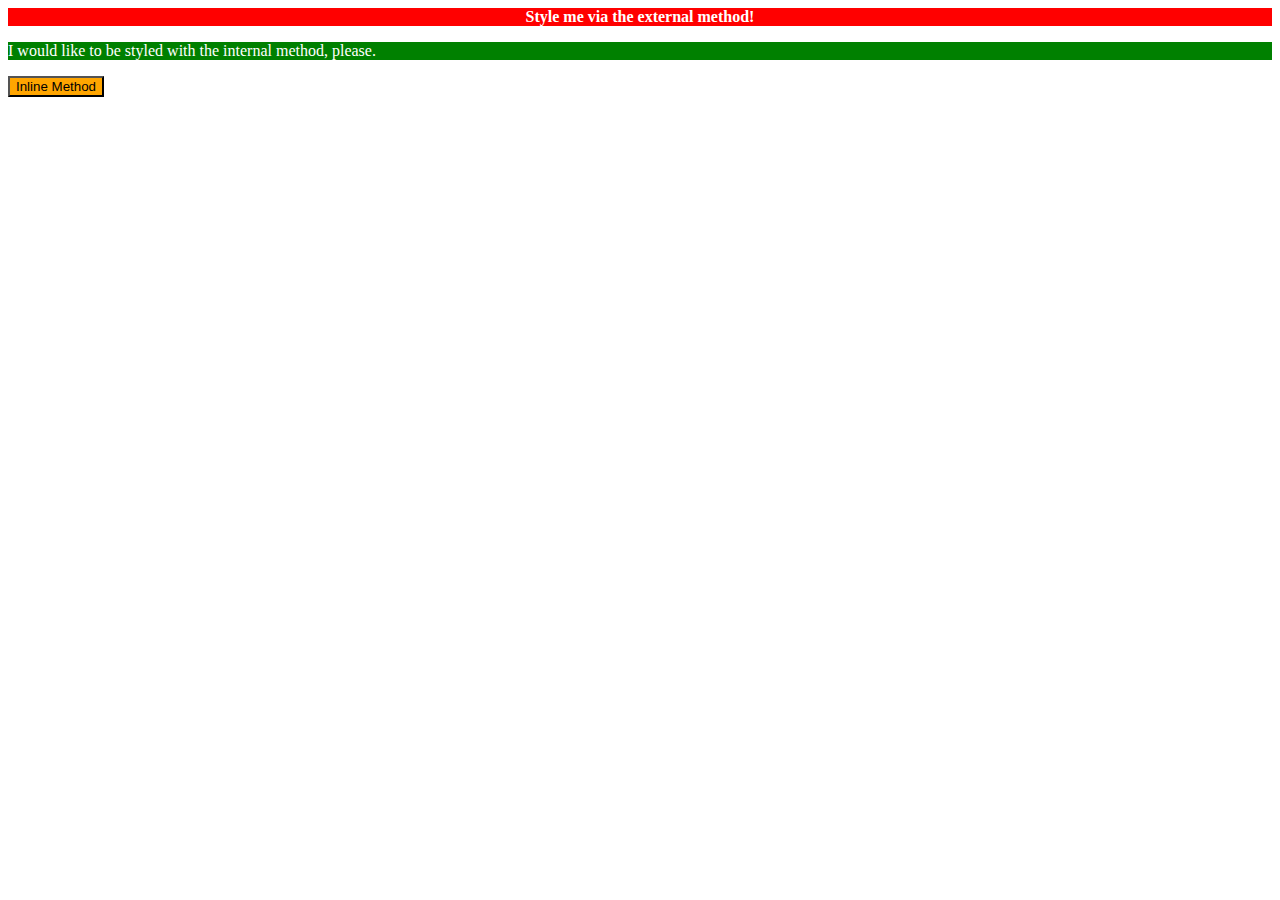
==== foundations/01-css-methods/index.html @ 78e53fb9 "Solve Exercise 01" ====
<!DOCTYPE html>
<html lang="en">
  <head>
    <link rel="stylesheet" href="styles.css">
    <meta charset="UTF-8">
    <meta http-equiv="X-UA-Compatible" content="IE=edge">
    <meta name="viewport" content="width=device-width, initial-scale=1.0">
    <title>Methods for Adding CSS</title>
    <style>
      p {
        color: white;
        background-color: green;
        font-size: 18;

      }
    </style>
  </head>
  <body>
    <div>Style me via the external method!</div>
    <p>I would like to be styled with the internal method, please.</p>
    <button style="background-color: orange; font-size: 18">Inline Method</button>
  </body>
</html>
---- foundations/01-css-methods/styles.css ----
div {
    color: white;
    background-color: red;
    font-size: 32;
    text-align: center;
    font-weight: bold;
}
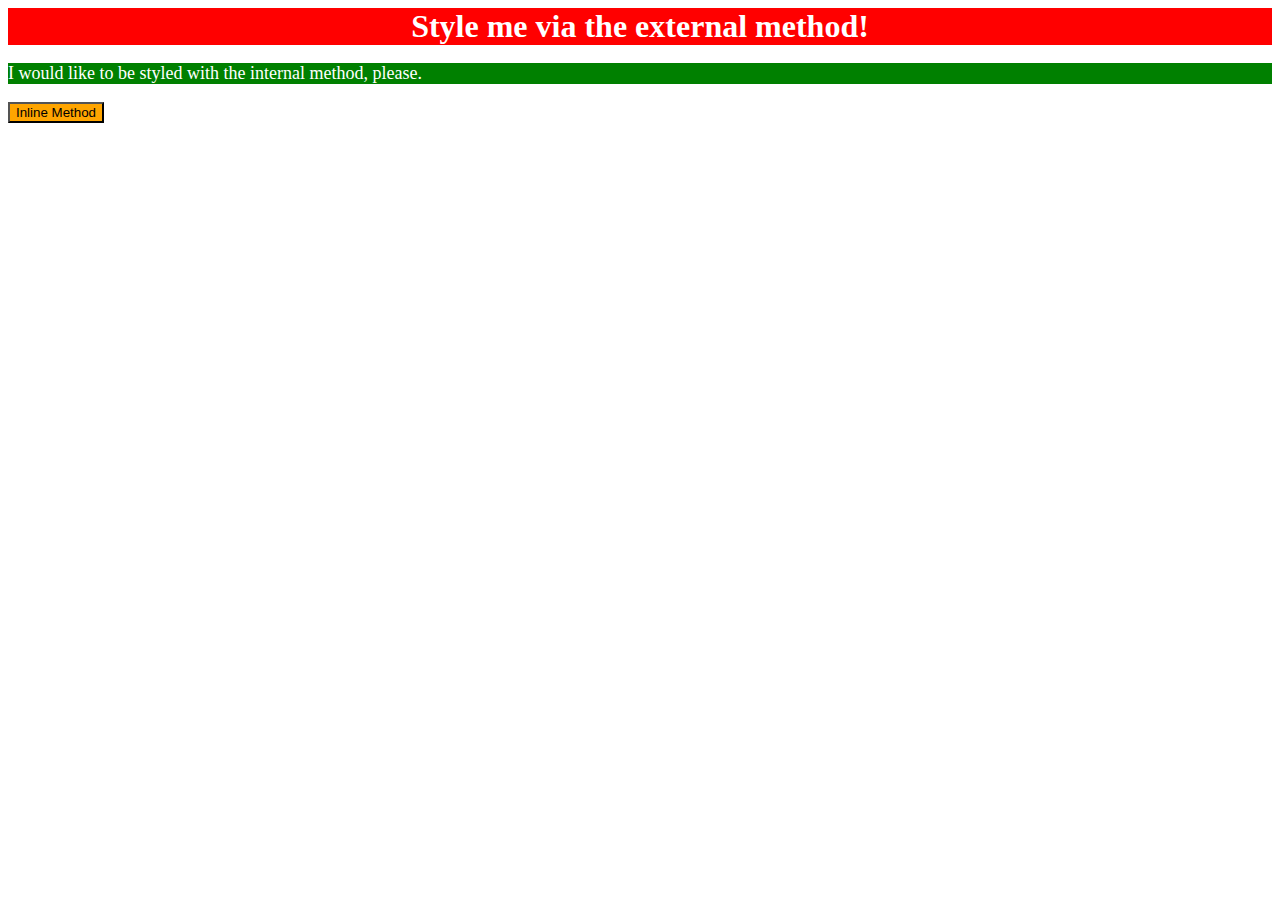
==== commit e28ef0d5: "Compare with solution and Improve" ====
--- a/foundations/01-css-methods/index.html
+++ b/foundations/01-css-methods/index.html
@@ -10,7 +10,7 @@
       p {
         color: white;
         background-color: green;
-        font-size: 18;
+        font-size: 18px;
 
       }
     </style>
--- a/foundations/01-css-methods/styles.css
+++ b/foundations/01-css-methods/styles.css
@@ -1,7 +1,7 @@
 div {
     color: white;
     background-color: red;
-    font-size: 32;
+    font-size: 32px;
     text-align: center;
     font-weight: bold;
 }